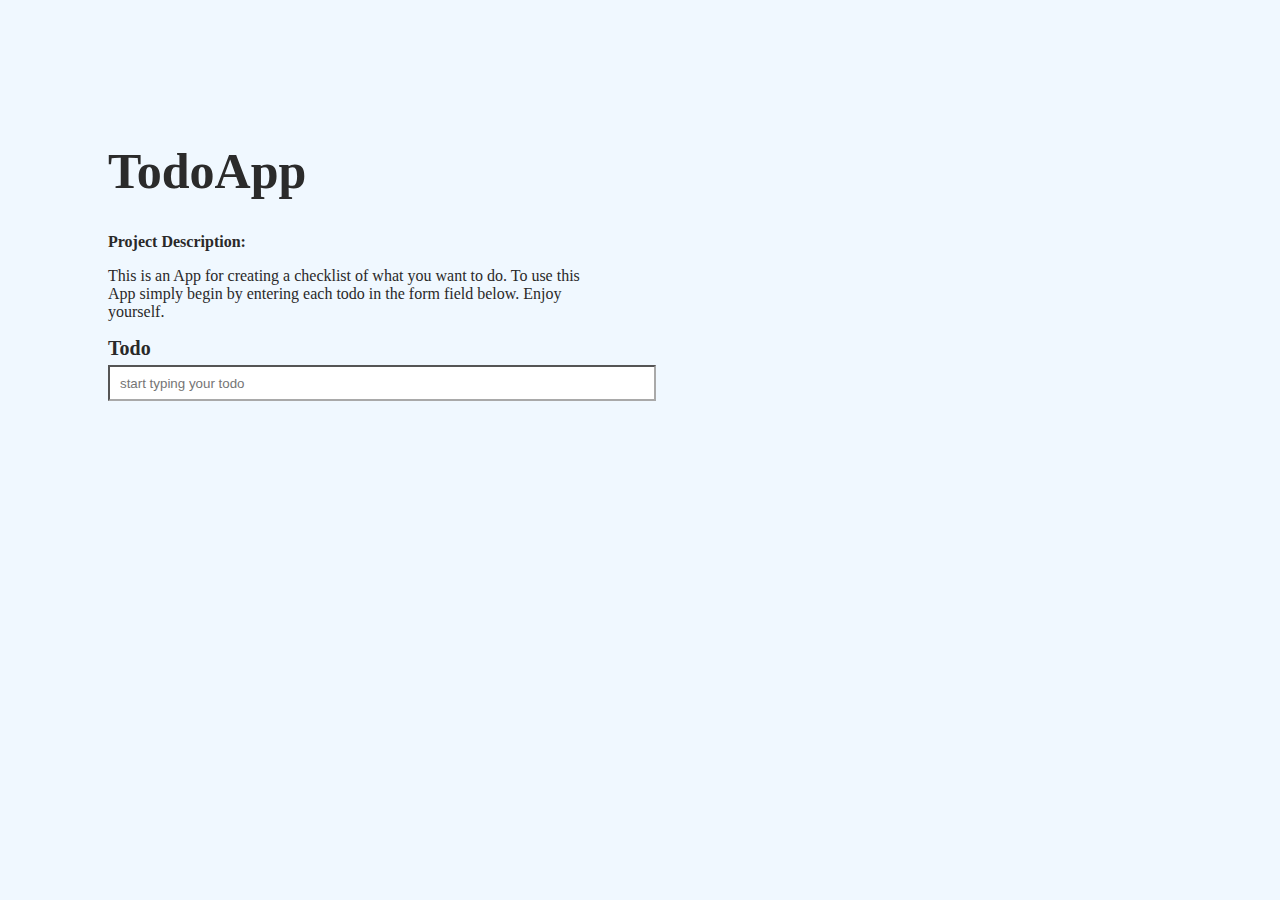
==== index.html @ 28e8effd "first commit" ====
<!DOCTYPE html>
<html lang="en">
<head>
  <meta charset="UTF-8">
  <meta http-equiv="X-UA-Compatible" content="IE=edge">
  <meta name="viewport" content="width=device-width, initial-scale=1.0">
  <link rel="stylesheet" href="styles/style.css">
  <title>Todo</title>

</head>

<body>
  <div class="container">
    <h1 class="title">TodoApp</h1>
    <div class="desc-content">
      <span class="project-description"><b>Project Description:</b></span>
      <p>This is an App for creating a checklist of what you want to do. To use this App simply
        begin by entering each todo in the form field below. Enjoy yourself.
      </p>
    </div>
    

    <div class="todo-form">
      <form action="#" method="POST">
        <label for="todo-field" class="form-label">Todo</label>
        <input type="text" id="todo-field" class="todo-input" placeholder="start typing your todo">
      </form>
    </div>
  </div>
</body>

</html>
---- styles/style.css ----
body {
  background-color: aliceblue;
  color: #2a2929;
}

.container {
  padding: 100px;
}

.title {
  font-size: 50px;
  color: rgb(43, 43, 43);
}

.desc-content {
  width: 30em;
}

.form-label {
  display: block;
  font-size: 20px;
  font-weight: bold;
  margin-bottom: 5px;
}
.todo-input {
  outline: none;
  width: 50%;
  height: 30px;
  transition: 00.1ms;
  border-color: darkgray;
  box-shadow: none;
  padding-left: 10px;
}

.todo-input:focus{
  width: 70%;
  transition: 0.1ms;
  border-color: darkgray !important;
}
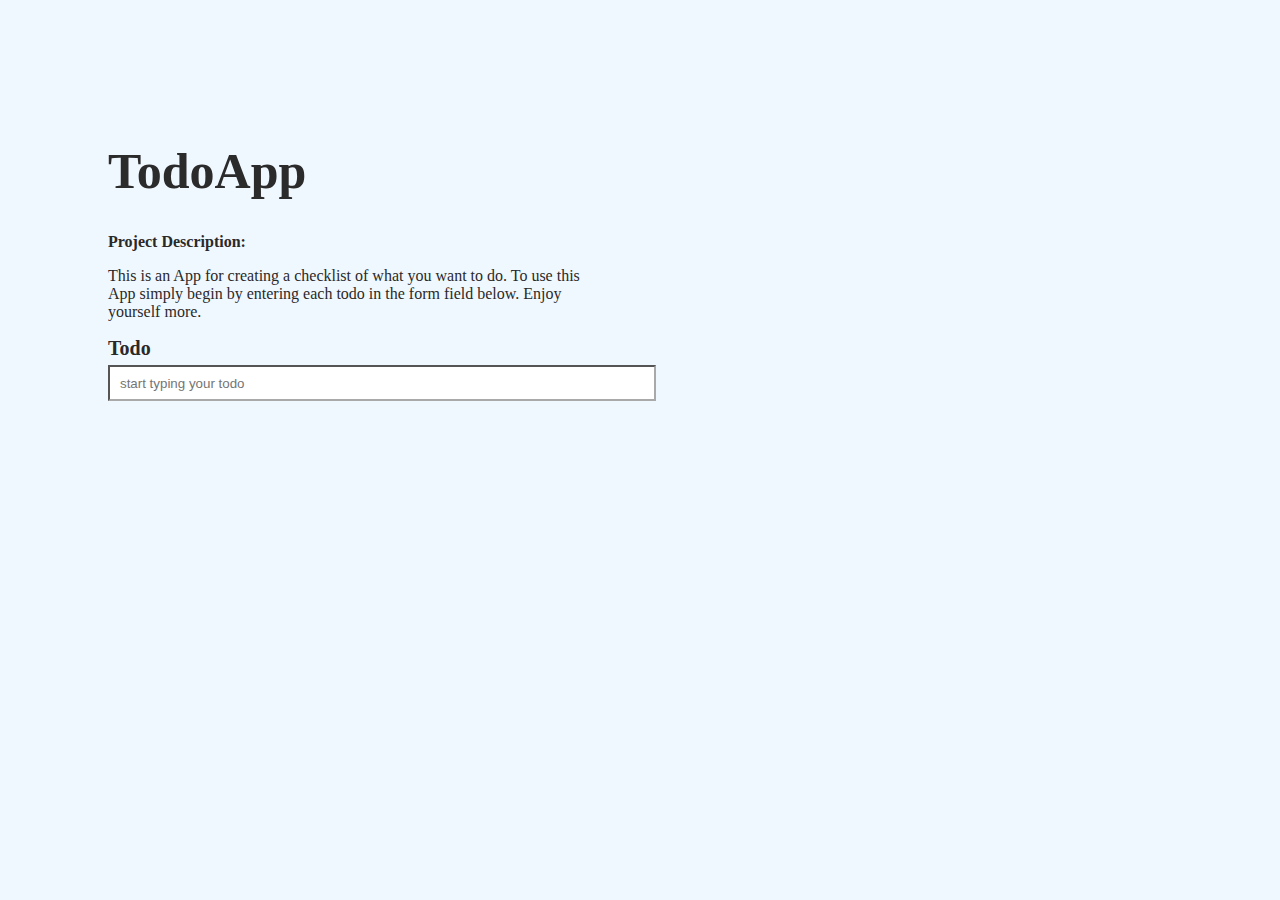
==== commit a8ebd36e: "init" ====
--- a/index.html
+++ b/index.html
@@ -1,32 +1,36 @@
 <!DOCTYPE html>
 <html lang="en">
-<head>
-  <meta charset="UTF-8">
-  <meta http-equiv="X-UA-Compatible" content="IE=edge">
-  <meta name="viewport" content="width=device-width, initial-scale=1.0">
-  <link rel="stylesheet" href="styles/style.css">
-  <title>Todo</title>
+  <head>
+    <meta charset="UTF-8" />
+    <meta http-equiv="X-UA-Compatible" content="IE=edge" />
+    <meta name="viewport" content="width=device-width, initial-scale=1.0" />
+    <link rel="stylesheet" href="styles/style.css" />
+    <title>Todo</title>
+  </head>
 
-</head>
+  <body>
+    <div class="container">
+      <h1 class="title">TodoApp</h1>
+      <div class="desc-content">
+        <span class="project-description"><b>Project Description:</b></span>
+        <p>
+          This is an App for creating a checklist of what you want to do. To use
+          this App simply begin by entering each todo in the form field below.
+          Enjoy yourself more.
+        </p>
+      </div>
 
-<body>
-  <div class="container">
-    <h1 class="title">TodoApp</h1>
-    <div class="desc-content">
-      <span class="project-description"><b>Project Description:</b></span>
-      <p>This is an App for creating a checklist of what you want to do. To use this App simply
-        begin by entering each todo in the form field below. Enjoy yourself.
-      </p>
+      <div class="todo-form">
+        <form action="#" method="POST">
+          <label for="todo-field" class="form-label">Todo</label>
+          <input
+            type="text"
+            id="todo-field"
+            class="todo-input"
+            placeholder="start typing your todo"
+          />
+        </form>
+      </div>
     </div>
-    
-
-    <div class="todo-form">
-      <form action="#" method="POST">
-        <label for="todo-field" class="form-label">Todo</label>
-        <input type="text" id="todo-field" class="todo-input" placeholder="start typing your todo">
-      </form>
-    </div>
-  </div>
-</body>
-
+  </body>
 </html>
